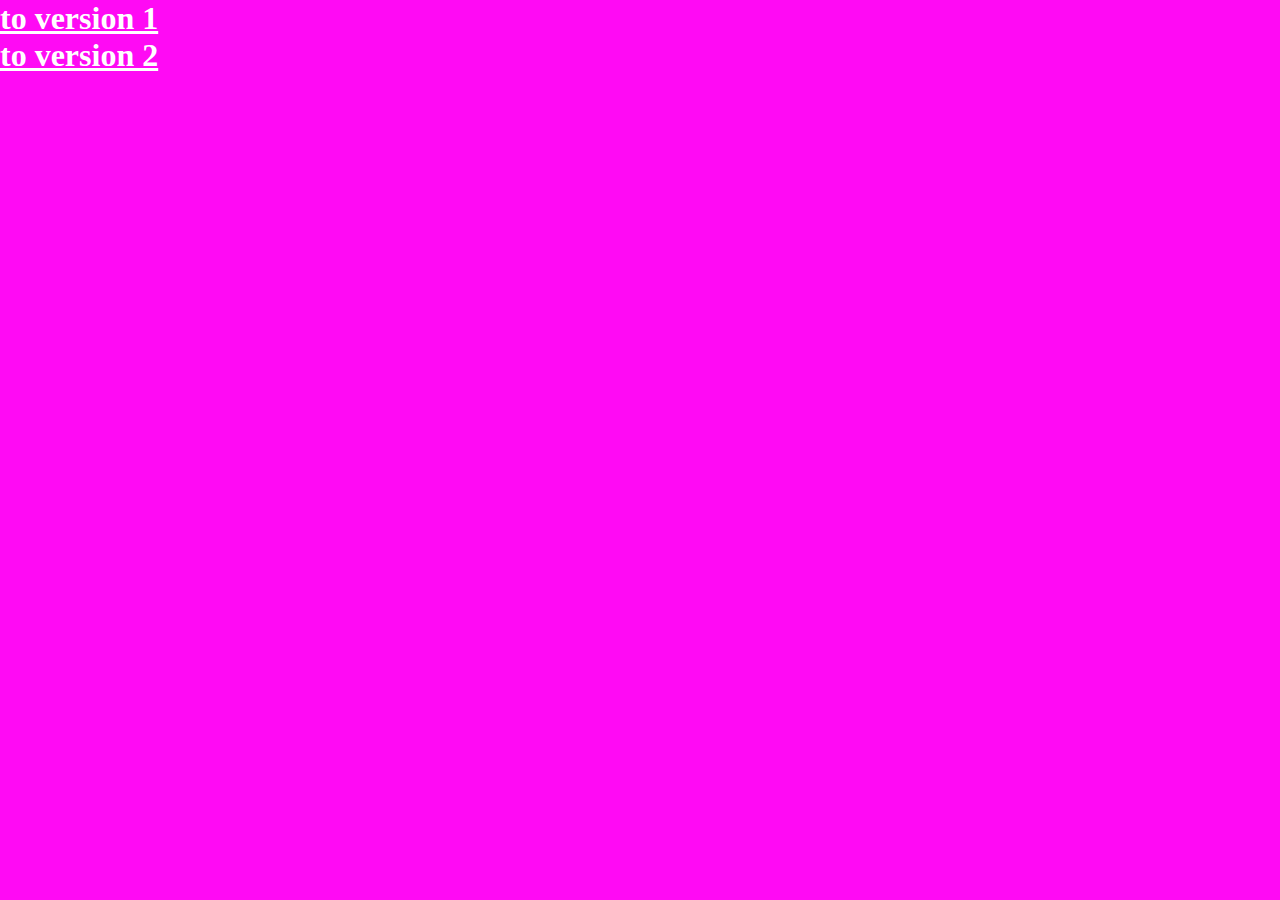
==== index.html @ 4b66835c "Initial commit" ====
<!DOCTYPE html>
<html lang="en">
<head>
    <meta charset="UTF-8">
    <meta name="viewport" content="width=device-width, initial-scale=1.0">
    <title>time capsule</title>
    <link rel="stylesheet" href="index.css">
    <style>
        a{
            color:white;
        }
    </style>
</head>
<body>
    <h1>
        <a href="v1.html">to version 1</a><br>
        <a href="v2.html">to version 2</a>
    </h1>

</body>
</html>
---- index.css ----
*{
    margin:0;
}
body{
    background-color: #ff0af4;
}
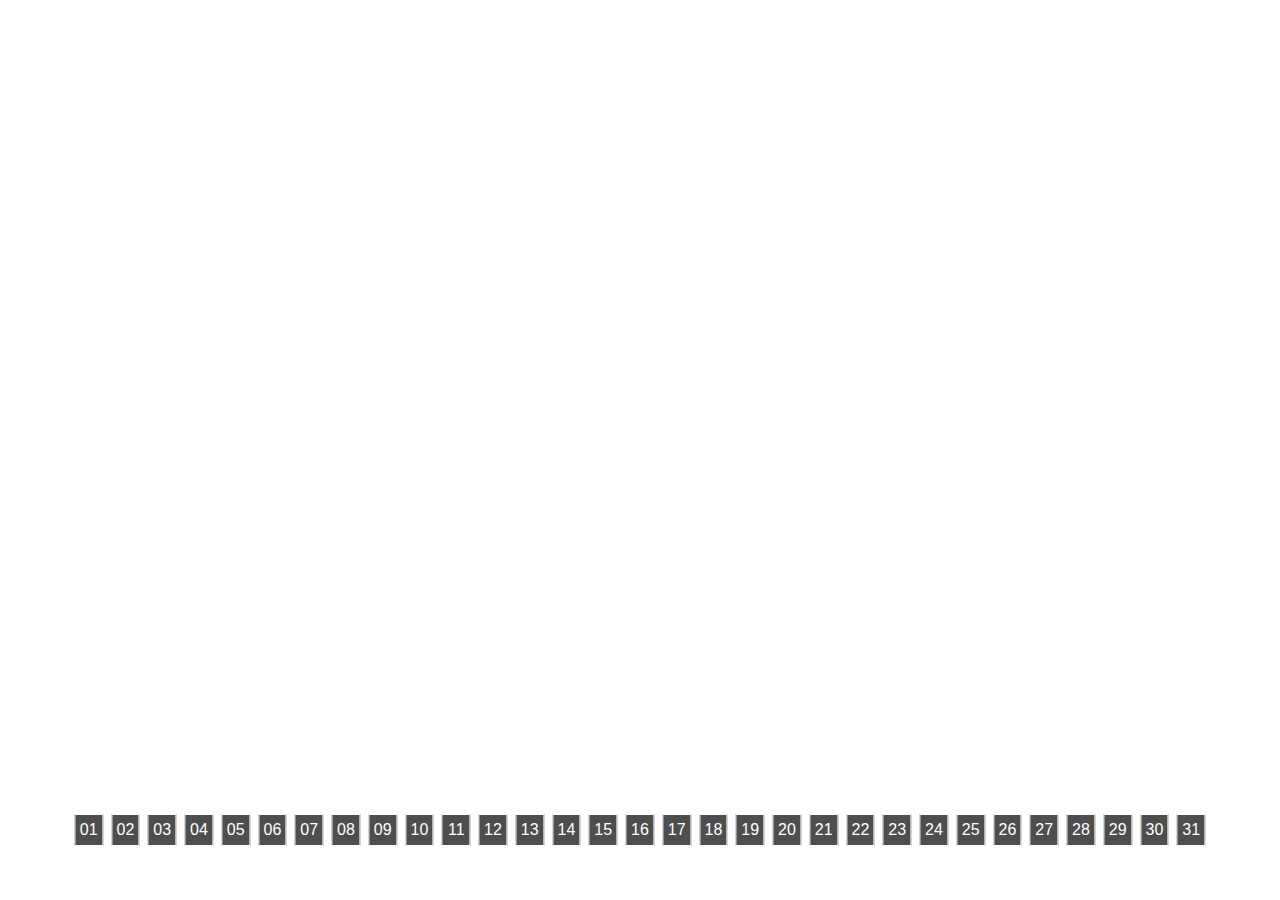
==== commit 85f0de91: "update" ====
--- a/index.html
+++ b/index.html
@@ -1,21 +1,296 @@
 <!DOCTYPE html>
 <html lang="en">
 <head>
-    <meta charset="UTF-8">
-    <meta name="viewport" content="width=device-width, initial-scale=1.0">
-    <title>time capsule</title>
-    <link rel="stylesheet" href="index.css">
-    <style>
-        a{
-            color:white;
-        }
-    </style>
+<meta charset="UTF-8">
+<meta name="viewport" content="width=device-width, initial-scale=1.0">
+<title>the contents of my fridge in march 2024</title>
+<style>
+    body, html {
+        margin: 0;
+        padding: 0;
+        overflow: hidden;
+        height: 100%;
+    }
+
+    .square {
+        position: absolute;
+        width: 450px;
+        height: 450px;
+        transition: transform 5s ease-in-out;
+        filter: opacity(00%); 
+    }
+    .square img {
+        width: 100%;
+        height: 100%;
+        display: inline-block;
+    }
+    .circle {
+        width: 30px;
+        height: 30px;
+        border:solid white 1px;
+        cursor: pointer;
+        background-color: rgb(78, 78, 78);
+        color: rgb(255, 255, 255);
+        text-align: center;
+        line-height: 30px;
+        cursor: pointer;
+        font-family: sans-serif;
+        margin:4px;
+        grid-row:1;
+    }
+    .circle:hover{
+        background-color: rgb(169, 0, 0);
+    }
+    .dates{
+        text-align:center;
+        justify-content:center;
+        grid-template-rows: 1;
+        bottom:2vh;
+        position:fixed;
+        display: flex;
+        width: 89vw;
+        height:46px;
+        justify-content:center;
+        padding:3px;
+        position: absolute;
+        left: 50%;
+        transform: translate(-50%, -50%);
+        border-radius:25px;
+        align-items: center;
+    }
+  
+</style>
 </head>
 <body>
-    <h1>
-        <a href="v1.html">to version 1</a><br>
-        <a href="v2.html">to version 2</a>
-    </h1>
-
+    <div id="container"></div>
+    <div class="dates">
+        <div class="circle" id="circle1" >01</div>
+        <div class="circle" id="circle2" >02</div>
+        <div class="circle" id="circle3" >03</div>
+        <div class="circle" id="circle4" >04</div>
+        <div class="circle" id="circle5" >05</div>
+        <div class="circle" id="circle6" >06</div>
+        <div class="circle" id="circle7" >07</div>
+        <div class="circle" id="circle8" >08</div>
+        <div class="circle" id="circle9" >09</div>
+        <div class="circle" id="circle10" >10</div>
+        <div class="circle" id="circle11" >11</div>
+        <div class="circle" id="circle12" >12</div>
+        <div class="circle" id="circle13" >13</div>
+        <div class="circle" id="circle14" >14</div>
+        <div class="circle" id="circle15" >15</div>
+        <div class="circle" id="circle16" >16</div>
+        <div class="circle" id="circle17" >17</div>
+        <div class="circle" id="circle18" >18</div>
+        <div class="circle" id="circle19" >19</div>
+        <div class="circle" id="circle20" >20</div>
+        <div class="circle" id="circle21" >21</div>
+        <div class="circle" id="circle22" >22</div>
+        <div class="circle" id="circle23" >23</div>
+        <div class="circle" id="circle24" >24</div>
+        <div class="circle" id="circle25" >25</div>
+        <div class="circle" id="circle26" >26</div>
+        <div class="circle" id="circle27" >27</div>
+        <div class="circle" id="circle28" >28</div>
+        <div class="circle" id="circle29" >29</div>
+        <div class="circle" id="circle30" >30</div>
+        <div class="circle" id="circle31" >31</div>
+    </div>
+    <script>
+        // Function to create a random number between min and max
+        function randomInRange(min, max) {
+            return Math.random() * (max - min) + min;
+        }
+
+        // Function to move the squares randomly
+        function moveSquares() {
+            const squares = document.querySelectorAll('.square');
+            squares.forEach(square => {
+                const newX = randomInRange(0, window.innerWidth - square.offsetWidth);
+                const newY = randomInRange(0, window.innerHeight - square.offsetHeight);
+                square.style.transform = `translate(${newX}px, ${newY}px)`;
+            });
+        }
+
+        // Function to handle hover events on circles
+        function handleCircleHover(circleIndex) {
+            const squares = document.querySelectorAll('.square');
+            squares.forEach((square, index) => {
+                if ((circleIndex === 0 && index < 6) ||
+                    (circleIndex === 1 && [2,3,4,5].includes(index)) ||
+                    (circleIndex === 2 && index >= 4 && index < 9) ||
+                    (circleIndex === 3 && index >= 9 && index < 12) ||
+                    (circleIndex === 4 && index >= 0 && index < 14) ||
+                    (circleIndex === 5 && index >= 14 && index < 17) ||
+                    (circleIndex === 6 && index >= 17 && index < 22) ||
+                    (circleIndex === 7 && index >= 18 && index < 22) ||
+                    (circleIndex === 8 && index >= 18 && index < 25) ||
+                    (circleIndex === 9 && index >= 22 && index < 27) ||
+                    (circleIndex === 10 && index >= 24 && index < 42) ||
+                    (circleIndex === 11 && index >= 35 && index < 42) ||
+                    (circleIndex === 12 && index >= 39 && index < 46) ||
+                    (circleIndex === 13 && index >= 42 && index < 54) ||
+                    (circleIndex === 14 && index >= 44 && index < 54) ||
+                    (circleIndex === 15 && index >= 49 && index < 54) ||
+                    (circleIndex === 16 && index >= 52 && index < 60) ||
+                    (circleIndex === 17 && index >= 24 && index < 42) ||
+                    (circleIndex === 18 && index >= 35 && index < 42) ||
+                    (circleIndex === 19 && index >= 35 && index < 46) ||
+                    (circleIndex === 20 && index >= 35 && index < 54) ||
+                    (circleIndex === 21 && index >= 49 && index < 54) ||
+                    (circleIndex === 22 && index >= 52 && index < 60) ||
+                    (circleIndex === 23 && index >= 24 && index < 42) ||
+                    (circleIndex === 24 && index >= 35 && index < 42) ||
+                    (circleIndex === 25 && index >= 35 && index < 46) ||
+                    (circleIndex === 26 && index >= 35 && index < 54) ||
+                    (circleIndex === 27 && index >= 35 && index < 46) ||
+                    (circleIndex === 28 && index >= 35 && index < 54) ||
+                    (circleIndex === 29 && index >= 35 && index < 46) ||
+                    (circleIndex === 30 && index >= 35 && index < 54) ||
+                    (circleIndex === 31 && index >= 54)) {
+                    square.style.filter = 'none';
+                } else {
+                    square.style.filter = 'opacity(0%)'; 
+                }
+            });
+        }
+
+        // Create and append squares with photos to the container
+        const container = document.getElementById('container');
+        const photos = ['svg/apple.svg', 'svg/banana.svg', 'svg/bokchoy.svg', 
+                        'svg/cake.svg', 'svg/tomato-1.svg', 'svg/tomato-2.svg',
+                        'svg/apple.svg', 'svg/banana.svg', 'svg/bokchoy.svg', 
+                        'svg/cake.svg', 'svg/tomato-1.svg', 'svg/tomato-2.svg',
+                        'svg/tomato-1.svg', 'svg/tomato-2.svg', 'svg/tomato-1.svg', 
+                        'svg/tomato-2.svg', 'svg/bokchoy.svg', 'svg/bokchoy.svg',
+                        'svg/bokchoy.svg','svg/bokchoy.svg','svg/bokchoy.svg',
+                        'svg/bokchoy.svg','svg/bokchoy.svg','svg/bokchoy.svg',
+                        'svg/apple.svg', 'svg/banana.svg', 'svg/bokchoy.svg', 
+                        'svg/cake.svg', 'svg/tomato-1.svg', 'svg/tomato-2.svg',
+                        'svg/apple.svg', 'svg/banana.svg', 'svg/bokchoy.svg', 
+                        'svg/cake.svg', 'svg/tomato-1.svg', 'svg/tomato-2.svg',
+                        'svg/tomato-1.svg', 'svg/tomato-2.svg', 'svg/tomato-1.svg', 
+                        'svg/tomato-2.svg', 'svg/bokchoy.svg', 'svg/bokchoy.svg',
+                        'svg/tomato-2.svg', 'svg/bokchoy.svg', 'svg/bokchoy.svg',
+                        'svg/bokchoy.svg','svg/bokchoy.svg','svg/bokchoy.svg',
+                        'svg/bokchoy.svg','svg/bokchoy.svg','svg/bokchoy.svg',
+                        'svg/apple.svg', 'svg/banana.svg', 'svg/bokchoy.svg',
+                        'svg/apple.svg', 'svg/banana.svg', 'svg/bokchoy.svg', 
+                        'svg/cake.svg', 'svg/tomato-1.svg', 'svg/tomato-2.svg',
+                        'svg/tomato-1.svg', 'svg/tomato-2.svg', 'svg/tomato-1.svg', 
+                        'svg/tomato-2.svg', 'svg/bokchoy.svg', 'svg/bokchoy.svg',
+                        'svg/apple.svg', 'svg/banana.svg', 'svg/bokchoy.svg', 
+                        'svg/cake.svg', 'svg/tomato-1.svg', 'svg/tomato-2.svg',
+                        'svg/tomato-1.svg', 'svg/tomato-2.svg', 'svg/tomato-1.svg', 
+                        'svg/tomato-2.svg', 'svg/bokchoy.svg', 'svg/bokchoy.svg'];
+        for (let i = 0; i < 78; i++) {
+            const square = document.createElement('div');
+            square.classList.add('square');
+            const img = document.createElement('img');
+            img.src = photos[i];
+            square.appendChild(img);
+            container.appendChild(square);
+        }
+
+        // Move squares every 5 seconds
+        moveSquares();
+        setInterval(moveSquares, 900000000);
+
+        // Event listeners for circle hover events
+        const circle1 = document.getElementById('circle1');
+        circle1.addEventListener('mouseenter', () => handleCircleHover(0));
+
+        const circle2 = document.getElementById('circle2');
+        circle2.addEventListener('mouseenter', () => handleCircleHover(1));
+
+        const circle3 = document.getElementById('circle3');
+        circle3.addEventListener('mouseenter', () => handleCircleHover(2));
+
+        const circle4 = document.getElementById('circle4');
+        circle4.addEventListener('mouseenter', () => handleCircleHover(3));
+
+        const circle5 = document.getElementById('circle5');
+        circle5.addEventListener('mouseenter', () => handleCircleHover(4));
+
+        const circle6 = document.getElementById('circle6');
+        circle6.addEventListener('mouseenter', () => handleCircleHover(5));
+
+        const circle7 = document.getElementById('circle7');
+        circle7.addEventListener('mouseenter', () => handleCircleHover(6));
+
+        const circle8 = document.getElementById('circle8');
+        circle8.addEventListener('mouseenter', () => handleCircleHover(7));
+
+        const circle9 = document.getElementById('circle9');
+        circle9.addEventListener('mouseenter', () => handleCircleHover(8));
+
+        const circle10 = document.getElementById('circle10');
+        circle10.addEventListener('mouseenter', () => handleCircleHover(9));
+
+        const circle11 = document.getElementById('circle11');
+        circle11.addEventListener('mouseenter', () => handleCircleHover(10));
+
+        const circle12 = document.getElementById('circle12');
+        circle12.addEventListener('mouseenter', () => handleCircleHover(11));
+
+        const circle13 = document.getElementById('circle13');
+        circle13.addEventListener('mouseenter', () => handleCircleHover(12));
+
+        const circle14 = document.getElementById('circle14');
+        circle14.addEventListener('mouseenter', () => handleCircleHover(13));
+
+        const circle15 = document.getElementById('circle15');
+        circle15.addEventListener('mouseenter', () => handleCircleHover(14));
+
+        const circle16 = document.getElementById('circle16');
+        circle16.addEventListener('mouseenter', () => handleCircleHover(15));
+
+        const circle17 = document.getElementById('circle17');
+        circle17.addEventListener('mouseenter', () => handleCircleHover(16));
+
+        const circle18 = document.getElementById('circle18');
+        circle18.addEventListener('mouseenter', () => handleCircleHover(17));
+
+        const circle19 = document.getElementById('circle19');
+        circle19.addEventListener('mouseenter', () => handleCircleHover(18));
+
+        const circle20 = document.getElementById('circle20');
+        circle20.addEventListener('mouseenter', () => handleCircleHover(19));
+
+        const circle21 = document.getElementById('circle21');
+        circle21.addEventListener('mouseenter', () => handleCircleHover(20));
+
+        const circle22 = document.getElementById('circle22');
+        circle22.addEventListener('mouseenter', () => handleCircleHover(21));
+
+        const circle23 = document.getElementById('circle23');
+        circle23.addEventListener('mouseenter', () => handleCircleHover(22));
+
+        const circle24 = document.getElementById('circle24');
+        circle24.addEventListener('mouseenter', () => handleCircleHover(16));
+
+        const circle25 = document.getElementById('circle25');
+        circle25.addEventListener('mouseenter', () => handleCircleHover(24));
+
+        const circle26 = document.getElementById('circle26');
+        circle26.addEventListener('mouseenter', () => handleCircleHover(25));
+
+        const circle27 = document.getElementById('circle27');
+        circle27.addEventListener('mouseenter', () => handleCircleHover(26));
+
+        const circle28 = document.getElementById('circle28');
+        circle28.addEventListener('mouseenter', () => handleCircleHover(27));
+
+        const circle29 = document.getElementById('circle29');
+        circle29.addEventListener('mouseenter', () => handleCircleHover(28));
+
+        const circle30 = document.getElementById('circle30');
+        circle30.addEventListener('mouseenter', () => handleCircleHover(29));
+
+        const circle31 = document.getElementById('circle31');
+        circle31.addEventListener('mouseenter', () => handleCircleHover(30));
+
+
+    </script>
 </body>
-</html>+</html>
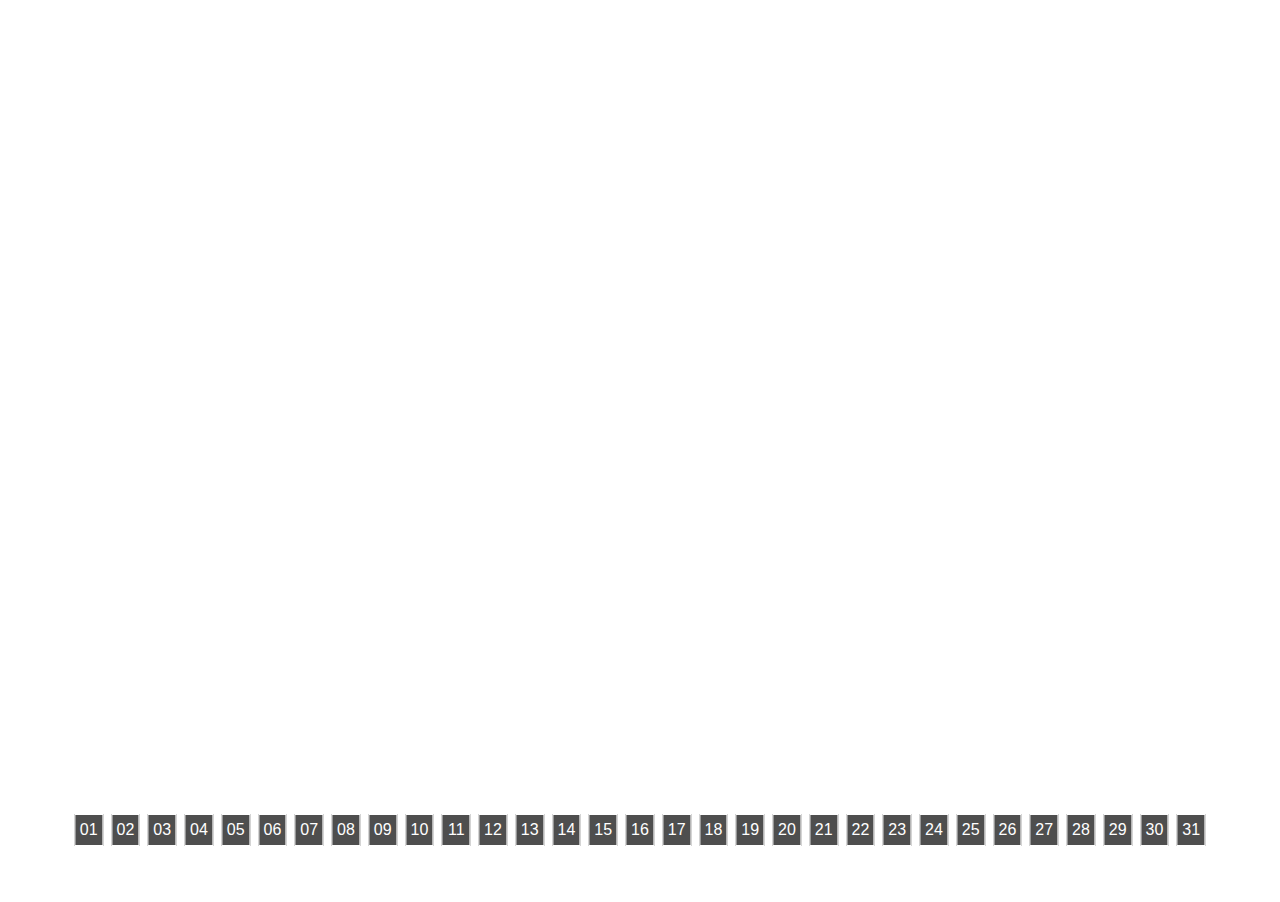
==== commit 19cebef7: "update" ====
--- a/index.html
+++ b/index.html
@@ -16,7 +16,7 @@
         position: absolute;
         width: 450px;
         height: 450px;
-        transition: transform 5s ease-in-out;
+        transition: transform 1s ease-in-out;
         filter: opacity(00%); 
     }
     .square img {
@@ -145,9 +145,9 @@
                     (circleIndex === 26 && index >= 35 && index < 54) ||
                     (circleIndex === 27 && index >= 35 && index < 46) ||
                     (circleIndex === 28 && index >= 35 && index < 54) ||
-                    (circleIndex === 29 && index >= 35 && index < 46) ||
-                    (circleIndex === 30 && index >= 35 && index < 54) ||
-                    (circleIndex === 31 && index >= 54)) {
+                    (circleIndex === 29 && index >= 35 && index < 75) ||
+                    (circleIndex === 30 && index >= 75 && index < 79) ||
+                    (circleIndex === 31 && index >= 75)) {
                     square.style.filter = 'none';
                 } else {
                     square.style.filter = 'opacity(0%)'; 
@@ -182,8 +182,15 @@
                         'svg/apple.svg', 'svg/banana.svg', 'svg/bokchoy.svg', 
                         'svg/cake.svg', 'svg/tomato-1.svg', 'svg/tomato-2.svg',
                         'svg/tomato-1.svg', 'svg/tomato-2.svg', 'svg/tomato-1.svg', 
-                        'svg/tomato-2.svg', 'svg/bokchoy.svg', 'svg/bokchoy.svg'];
-        for (let i = 0; i < 78; i++) {
+                        'svg/tomato-2.svg', 'svg/bokchoy.svg', 'svg/bokchoy.svg',
+                        'svg/egg-1.svg', 'svg/egg-2.svg', 'svg/egg-3.svg',
+                        'svg/egg-4.svg', 'svg/egg-5.svg', 'svg/egg-6.svg',
+                        'svg/egg-7.svg', 'svg/egg-8.svg', 'svg/egg-9.svg',
+                        'svg/egg-10.svg', 'svg/egg-11.svg', 'svg/egg-12.svg',
+                        'svg/napa.svg', 'svg/fish.svg', 'svg/chicken.svg',
+                        'svg/chicken.svg', 'svg/chicken.svg', 'svg/soba.svg',
+                        'svg/soba.svg', 'svg/soba.svg', 'svg/soba.svg'];
+        for (let i = 0; i < 95; i++) {
             const square = document.createElement('div');
             square.classList.add('square');
             const img = document.createElement('img');
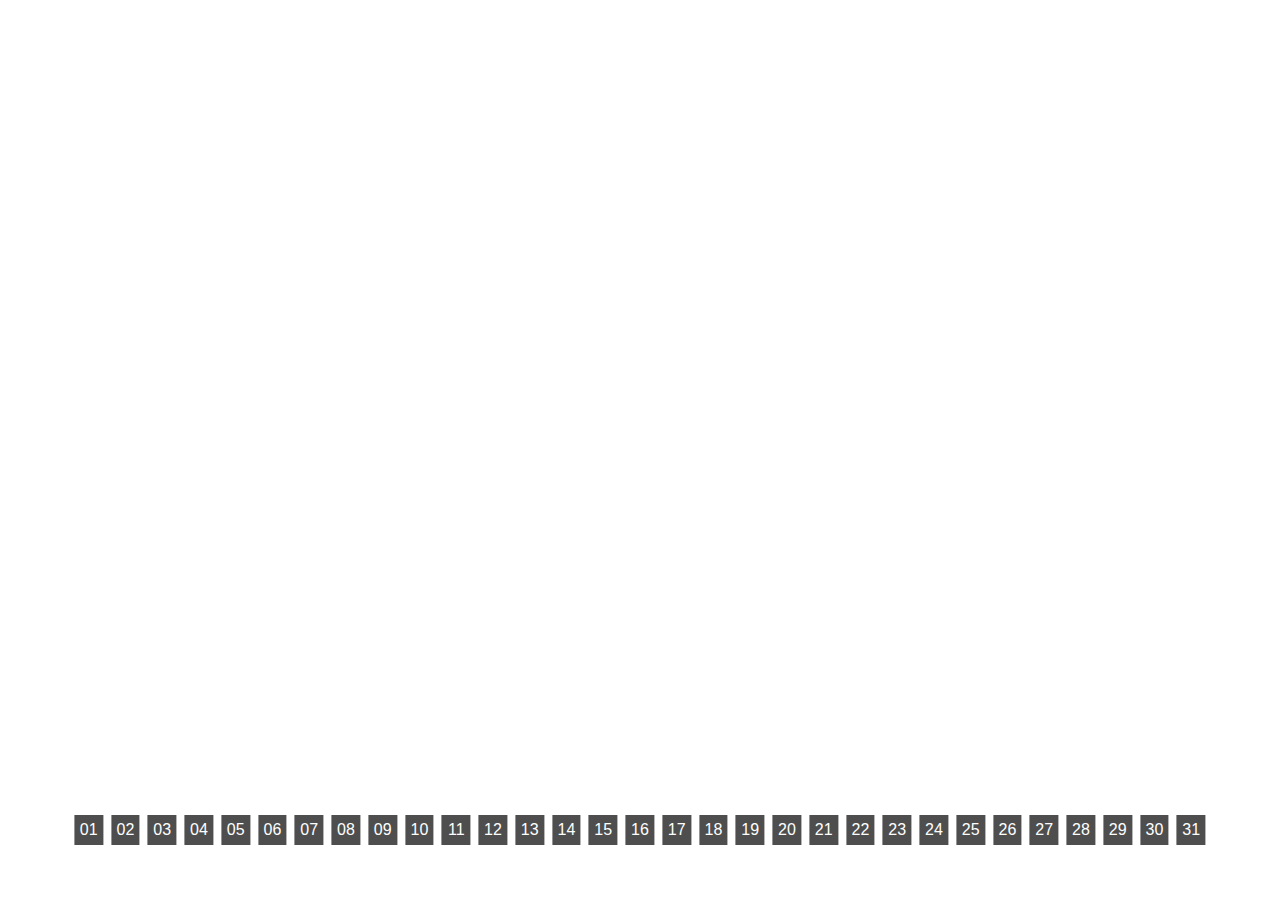
==== commit b6cbe5d9: "update" ====
--- a/index.html
+++ b/index.html
@@ -16,7 +16,6 @@
         position: absolute;
         width: 450px;
         height: 450px;
-        transition: transform 1s ease-in-out;
         filter: opacity(00%); 
     }
     .square img {
@@ -27,7 +26,6 @@
     .circle {
         width: 30px;
         height: 30px;
-        border:solid white 1px;
         cursor: pointer;
         background-color: rgb(78, 78, 78);
         color: rgb(255, 255, 255);
